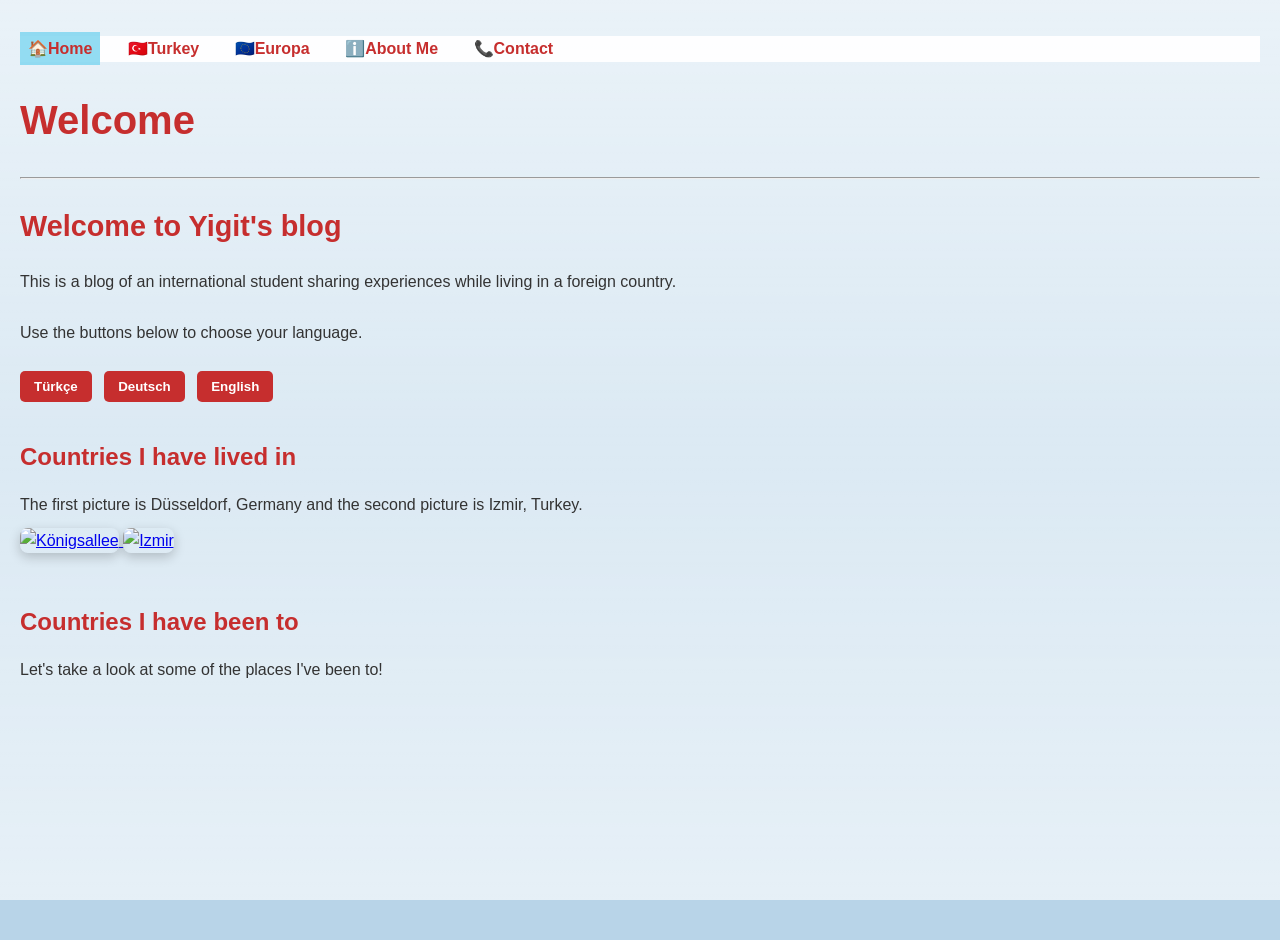
==== index.html @ e6d97a18 "Rename Index.html to index.html" ====
<!DOCTYPE html>
<html lang="en">
  <head>
    <title>Yigit's Vlog</title>
    <meta charset="UTF-8">
    <meta name="viewport" content="width=device-width, initial-scale=1.0">
    <style> p { margin-bottom: 25px; } .az-bosluk { margin-bottom: 10px; } .cok-bosluk { margin-bottom: 50px; } </style>
    <link rel="stylesheet" href="web.css?v=2">
    <link rel="stylesheet" href="https://cdnjs.cloudflare.com/ajax/libs/font-awesome/6.0.0-beta3/css/all.min.css">
  </head>
  <body>
    <div class="germany-bg" aria-hidden="true"></div>
    <div class="germany-bg-overlay" aria-hidden="true"></div>
    <ul>
      <li><a href="Home.html">🏠Home</a></li>
      <li><a href="Turkey.html">🇹🇷Turkey</a></li>
      <li><a href="Europa.html">🇪🇺Europa</a></li>
      <li><a href="About.html">ℹ️About Me</a></li>
      <li><a href="Contact.html">📞Contact</a></li>
    </ul>

    <h1 id="page-title"></h1>
    <hr>
    <h2 id="page-subtitle"></h2>
    <p id="page-content"></p>
    <p id="language-options"></p>
    <button onclick="changeLanguage('TR')">Türkçe</button>
    <button onclick="changeLanguage('DE')">Deutsch</button>
    <button onclick="changeLanguage('EN')">English</button>

    <h3 id="section-lived-heading"></h3>
    <p id="section-lived-description" class="az-bosluk"></p>
    <a href="https://de.wikipedia.org/wiki/Königsallee_(Düsseldorf)">
      <img src="Fotolar/Konigsallee.jpg" alt="Königsallee" width="250" height="300" title="For more about Königsallee">
    </a>
    <a href="https://tr.wikipedia.org/wiki/İzmir">
      <img src="Fotolar/Izmir.jpg" alt="Izmir" width="250" height="300" title="For more about Izmir">
    </a>
    <br><br>

    <h3 id="section-visited-heading"></h3>
    <p id="section-visited-description"></p>

    <script src="Yeni.js"></script>
  </body>
</html>
---- web.css ----
html {
    min-height: 100%;
    background-color: #b8d4e8;
}

body {
    margin: 0;
    padding: 20px;
    min-height: 100vh;
    font-family: Arial, sans-serif;
    color: #333;
    line-height: 1.6;
    position: relative;
    z-index: 0;
}

.germany-bg {
    position: fixed;
    top: -8vh;
    left: -8vw;
    width: 116vw;
    height: 116vh;
    z-index: -2;
    background-image: url("Fotolar/Germany.jpeg");
    background-size: cover;
    background-position: center;
    background-repeat: no-repeat;
    animation: germanyBackground 22s ease-in-out infinite alternate;
    will-change: transform;
    pointer-events: none;
}

.germany-bg-overlay {
    position: fixed;
    inset: 0;
    z-index: -1;
    pointer-events: none;
    background: linear-gradient(
        to bottom,
        rgba(255, 255, 255, 0.7) 0%,
        rgba(255, 255, 255, 0.5) 50%,
        rgba(255, 255, 255, 0.65) 100%
    );
}

@keyframes germanyBackground {
    0% {
        transform: scale(1) translate(0, 0);
    }
    50% {
        transform: scale(1.08) translate(-1.5%, -1%);
    }
    100% {
        transform: scale(1.14) translate(1.5%, 0.5%);
    }
}

@media (prefers-reduced-motion: reduce) {
    .germany-bg {
        animation: none;
    }
}

h1 {
    color: #c62e2e;
    font-size: 2.5em;
    margin-bottom: 25px;
}

h2 {
    color: #c62e2e;
    font-size: 1.8em;
    margin-bottom: 20px;
}

h3 {
    color: #c62e2e;
    font-size: 1.5em;
    margin-bottom: 15px;
}

.schrifteigenschaften { 
    font-family: Arial, sans-serif;
    color: #333;
    line-height: 1.6;
}   

.hintergrundfarbe {
    background-color: #eceac6e7;
    padding: 20px;
    border-radius: 5px;
}  

.hintergrundfarbe2 {
    background-color: rgb(180, 130, 130);
    padding: 20px;
    border-radius: 5px;
}

.div-stil {
    background-color: #f0f0f0;
    width: 50px;
    height: 50px;

}
.div-stil2 {
    background-color: #a20c0c;
    width: 100px;
    height: 100px;
}

#paragraph1 {     /* Her yerde kullanma bunu ve genellikle bir paragrafı ayrı belli tutmak için hemen çağırmak için kullanılır. */
    font-size: 1.2em;
    margin-bottom: 25px;
}

ul {
    list-style-type: none; /* Bu şekilde liste başındaki noktaları kaldırırız. */
    padding: 0; /* Liste elemanlarının etrafındaki boşluğu kaldırır. */
    background-color: rgba(255, 255, 255, 0.92);
    width: 100%; /* Liste genişliğini tam olarak kapsar. */
    
}

ul li {
    display: inline; /* Liste elemanlarını yatay olarak sıralar. */
    margin-right: 15px; /* Liste elemanları arasına boşluk ekler. */
    margin-left: 0cm; /* İlk liste elemanının sol tarafında boşluk olmaz. */
    padding: 8px; /* Liste elemanlarına biraz iç boşluk ekler. */
    font-weight: bold; /* Liste elemanlarının metnini kalın yapar. */
}

ul li :hover {
    background-color: #dabe43; /* Fare üzerine gelindiğinde arka plan rengini değiştirir. */
    color: white; /* Fare üzerine gelindiğinde metin rengini beyaz yapar. */
    border-radius: 5px; /* Fare üzerine gelindiğinde köşeleri yuvarlatır. */
    transition: 0,5s;
}

ul li a {
    text-decoration: none; /* Bağlantıların altını kaldırır. */
    color: #c62e2e; /* Bağlantı metninin rengini belirler. */
    font-weight: bold; /* Bağlantı metnini kalın yapar. */
}

ul li:nth-child(1) {
    margin-left: 0; /* İlk liste elemanının sol tarafında boşluk olmaz. */
    background-color: rgba(128, 214, 240, 0.85);
}

.menu-button {
    display: none;
}

button {
    margin-right: 8px;
    margin-bottom: 12px;
    padding: 8px 14px;
    border: none;
    border-radius: 5px;
    background-color: #c62e2e;
    color: white;
    font-weight: bold;
    cursor: pointer;
    transition: background-color 0.3s ease;
}

button:hover {
    background-color: #a02020;
}

img {
    border-radius: 8px;
    box-shadow: 0 4px 12px rgba(0, 0, 0, 0.2);
}

@media (max-width: 700px) {
    .menu-button {
        display: inline-block;
    }

    .main-menu {
        display: none;
    }

    .main-menu.is-open {
        display: block;
    }

    .main-menu li {
        display: block;
        margin-right: 0;
    }
}
/* DİV aslında bir bölümdür */
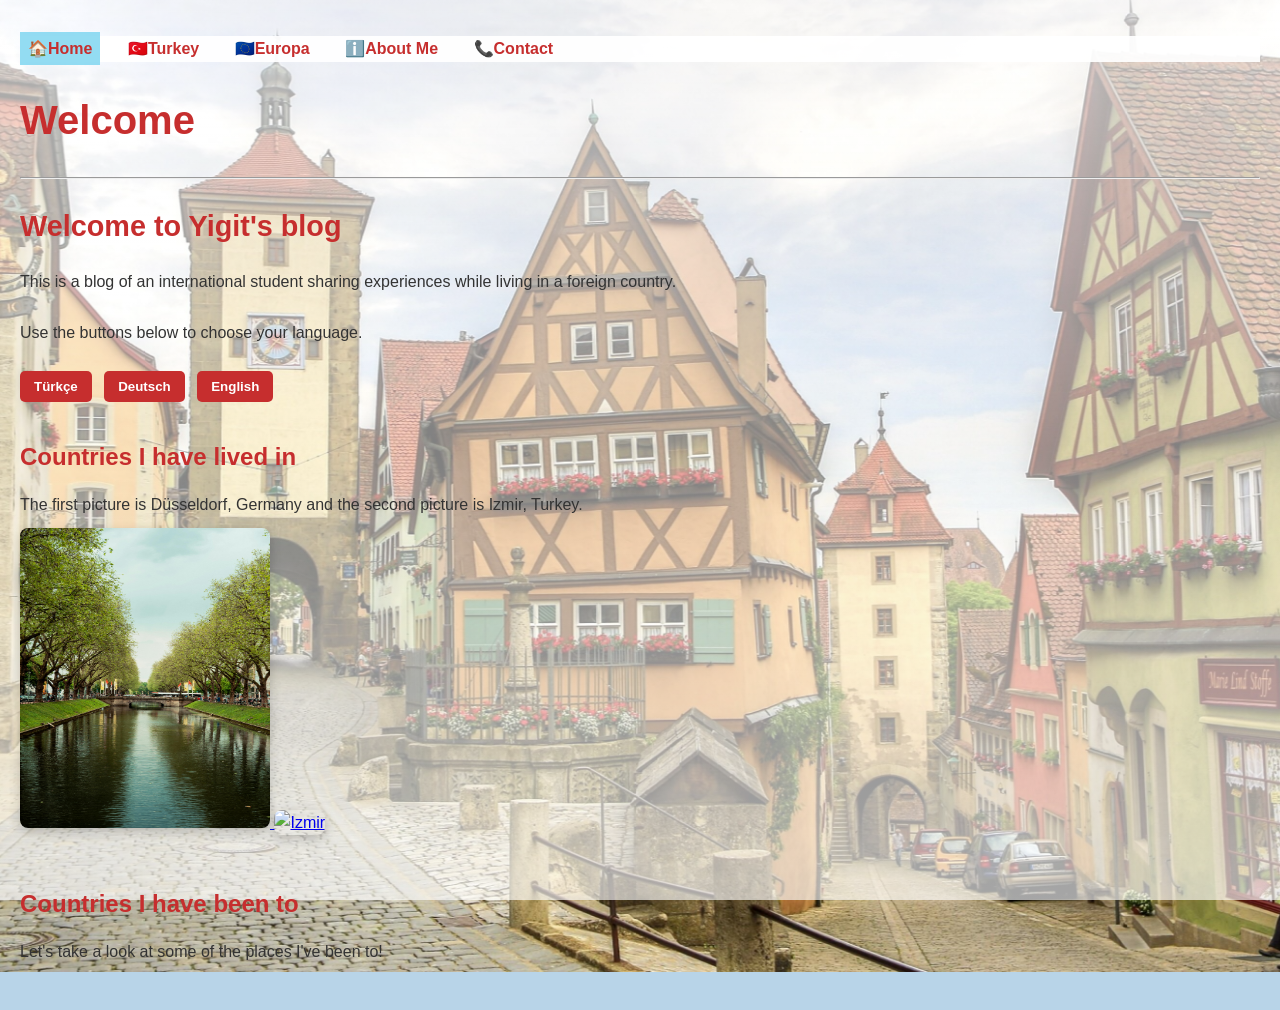
==== commit 8857da11: "Update image source paths in index.html" ====
--- a/index.html
+++ b/index.html
@@ -31,10 +31,10 @@
     <h3 id="section-lived-heading"></h3>
     <p id="section-lived-description" class="az-bosluk"></p>
     <a href="https://de.wikipedia.org/wiki/Königsallee_(Düsseldorf)">
-      <img src="Fotolar/Konigsallee.jpg" alt="Königsallee" width="250" height="300" title="For more about Königsallee">
+      <img src="Konigsallee.jpg" alt="Königsallee" width="250" height="300" title="For more about Königsallee">
     </a>
     <a href="https://tr.wikipedia.org/wiki/İzmir">
-      <img src="Fotolar/Izmir.jpg" alt="Izmir" width="250" height="300" title="For more about Izmir">
+      <img src="Izmir.jpg" alt="Izmir" width="250" height="300" title="For more about Izmir">
     </a>
     <br><br>
 
--- a/web.css
+++ b/web.css
@@ -21,7 +21,7 @@
     width: 116vw;
     height: 116vh;
     z-index: -2;
-    background-image: url("Fotolar/Germany.jpeg");
+    background-image: url("Germany.jpeg");
     background-size: cover;
     background-position: center;
     background-repeat: no-repeat;
